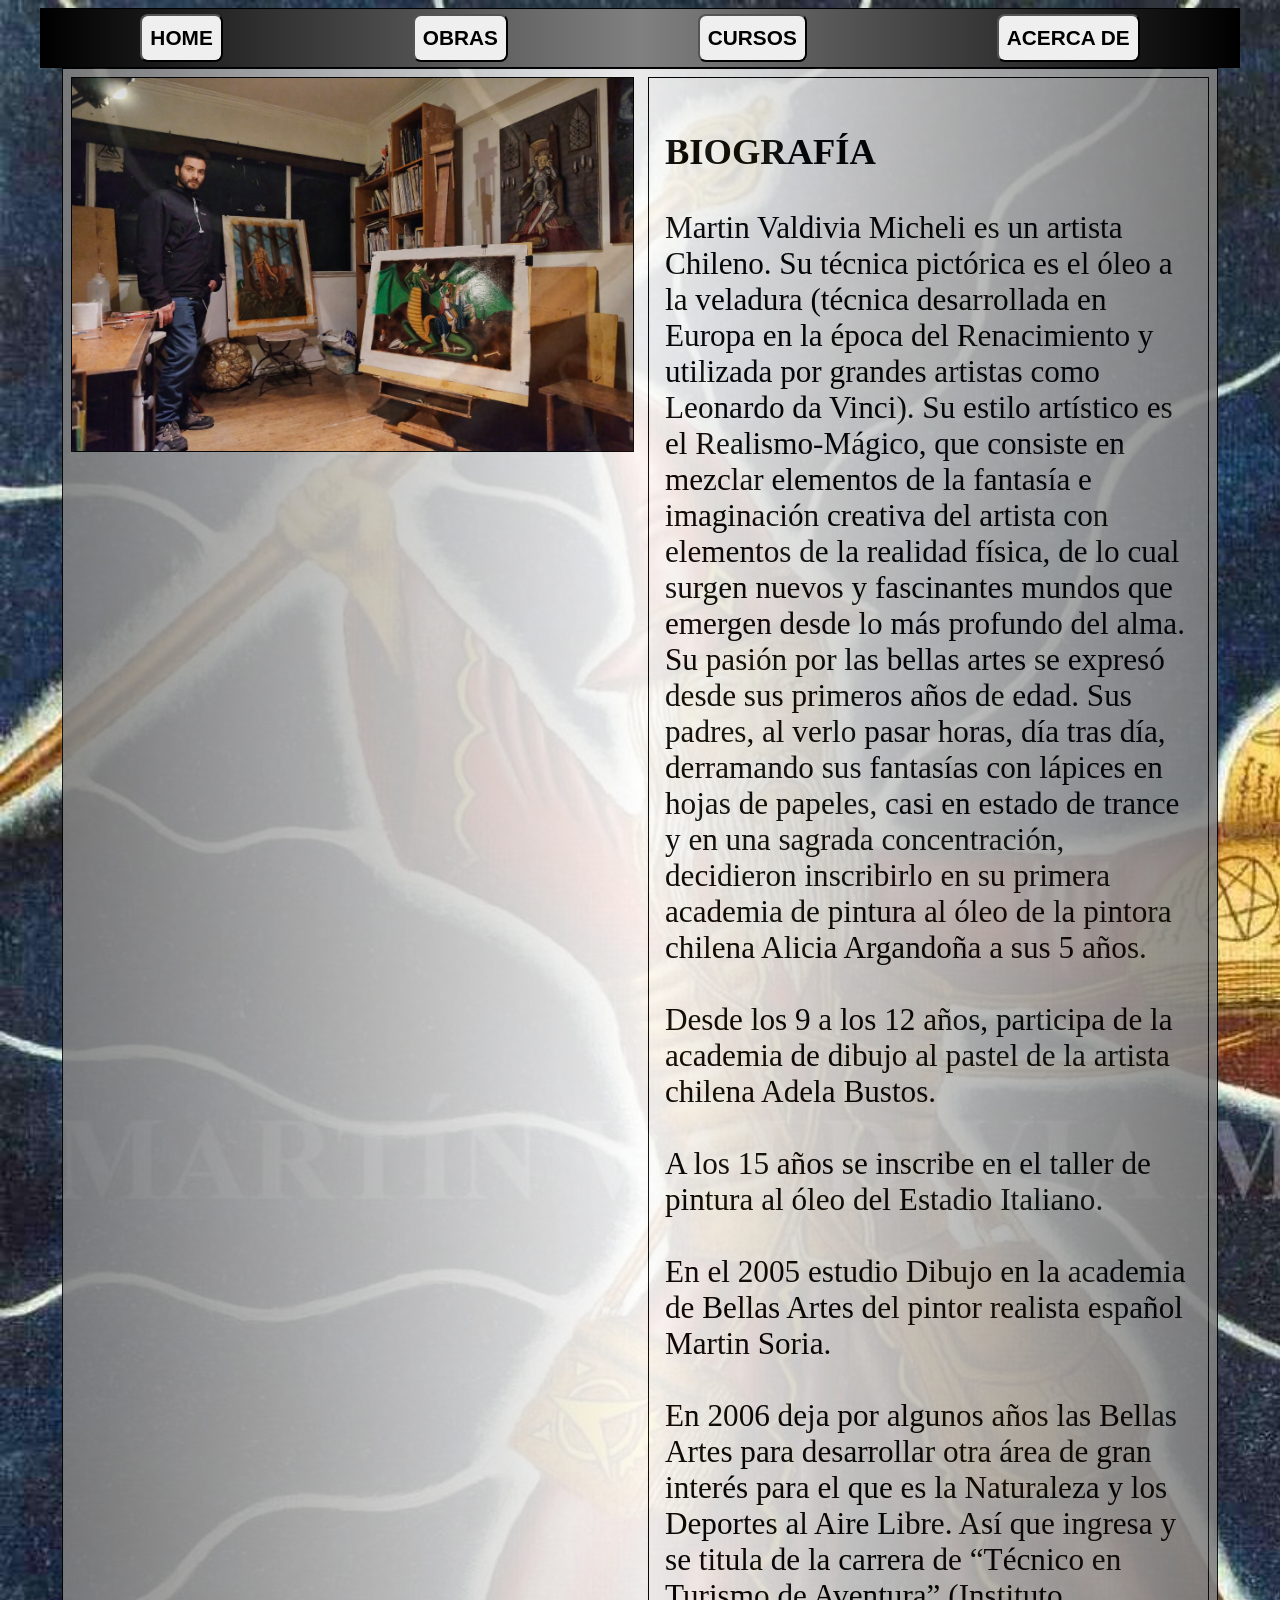
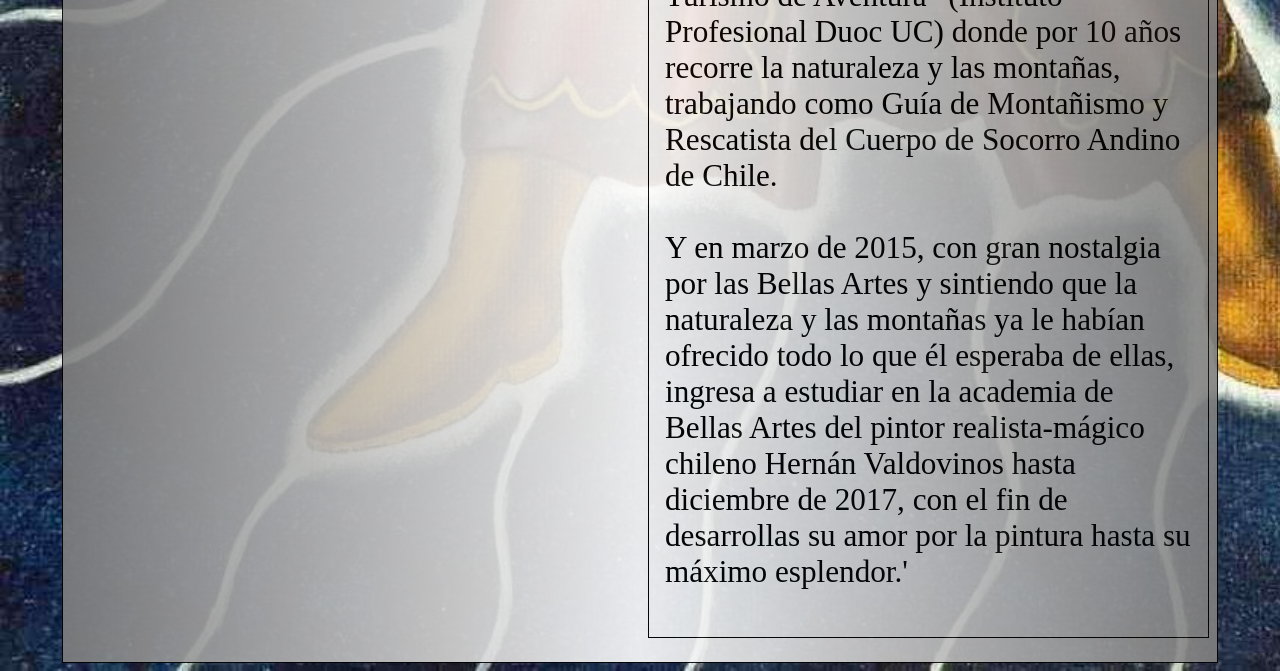
==== biografia.html @ b75041b1 "sitio web en desarrollo  para un artista" ====
<!DOCTYPE html>
<html lang="en">
<head>
    <meta charset="UTF-8">
    <meta name="viewport" content="width=device-width, initial-scale=1.0">
    <title>Bioografia - Galeria Martin Valdivia</title>
    <link rel="stylesheet" href="style.css"/>
    <script src="index.js" type="module" defer></script>
</head>
<body>
<!-- NAVEGACION -->
 <nav>
        <button id="menu-home">HOME</button>
        <ul id="lista-home" class="ul-oculta-home">
         <li> <a href="index.html">HOME</a></li>
        </ul>

        <button id="menu-obras">OBRAS</button>
        <ul id="lista-obras" class="ul-oculta-obras">
         <li> <a href="pinturas.html">PINTURA AL ÓLEO</a> </li>
         <li> <a href="esculturas.html">ESCULTURAS</a> </li>
        </ul>

        <button id="menu-cursos"  >CURSOS</button>
        <ul id="lista-cursos" class="ul-oculta-cursos">
         <li> <a href="biografia.html">CURSOS</a> </li>
        </ul>

        <button id="menu-acerca">ACERCA DE</button>
        <ul id="lista-acerca" class="ul-oculta-acerca">
         <li> <a href="biografia.html">BIOGRAFIA</a> </li>
         <li> <a href="expo.html">EXPOSICIONES</a> </li>
         <li> <a href="videos.html">VIDEOS</a> </li>
         <li> <a href="contact.html">CONTACTO</a></li>
        </ul>
 </nav>
    <!-- BIOGRAFIA -->
    <div id="div-principal">
      <img id="img-bio" src="img/Taller.jpg" alt="Taller de Pintura">
      <div id="div-texto">
      <h3>BIOGRAFÍA</h3><p>Martin Valdivia Micheli es un artista Chileno. Su técnica pictórica es el óleo a la veladura (técnica desarrollada en Europa en la época del Renacimiento y utilizada por grandes artistas como Leonardo da Vinci). Su estilo artístico es el Realismo-Mágico, que consiste en mezclar elementos de la fantasía e imaginación creativa del artista con elementos de la realidad física, de lo cual surgen nuevos y fascinantes mundos que emergen desde lo más profundo del alma. Su pasión por las bellas artes se expresó desde sus primeros años de edad. Sus padres, al verlo pasar horas, día tras día, derramando sus fantasías con lápices en hojas de papeles, casi en estado de trance y en una sagrada concentración, decidieron inscribirlo en su primera academia de pintura al óleo de la pintora chilena Alicia Argandoña a sus 5 años.<br><br>Desde los 9 a los 12 años, participa de la academia de dibujo al pastel de la artista chilena Adela Bustos.<br><br>A los 15 años se inscribe en el taller de pintura al óleo del Estadio Italiano.<br><br>En el 2005 estudio Dibujo en la academia de Bellas Artes del pintor realista español Martin Soria.<br><br>En 2006 deja por algunos años las Bellas Artes para desarrollar otra área de gran interés para el que es la Naturaleza y los Deportes al Aire Libre. Así que ingresa y se titula de la carrera de “Técnico en Turismo de Aventura” (Instituto Profesional Duoc UC) donde por 10 años recorre la naturaleza y las montañas, trabajando como Guía de Montañismo y Rescatista del Cuerpo de Socorro Andino de Chile.<br><br>Y en marzo de 2015, con gran nostalgia por las Bellas Artes y sintiendo que la naturaleza y las montañas ya le habían ofrecido todo lo que él esperaba de ellas, ingresa a estudiar en la academia de Bellas Artes del pintor realista-mágico chileno Hernán Valdovinos hasta diciembre de 2017, con el fin de desarrollas su amor por la pintura hasta su máximo esplendor.'</p>
      </div>
    </div>
</body>
</html>
---- style.css ----
body{
   background: url(./img/background.jpg);
   background-size:cover;
   box-sizing: border-box;
   font-size: calc(0.75rem + 1.5vw);
}

/* NAVEGACION */
nav {
        background: linear-gradient(90deg,black,grey,black);
        display: flex;
        flex-direction: row;
        justify-content:space-around;
        box-sizing: border-box;
        width: 95%; 
        margin: auto;
        padding: 0.3rem;
        border: solid 1px;
      }
button{
    font-size: calc(0.5rem + 1vw);
    font-weight: bold;
    height: 3rem;
    border-radius: 0.5rem;
    padding: 0.5rem;
    cursor: pointer;
}

      /* menu-acerca */
      .ul-oculta-acerca {
        display:none;
      }
      .ul-visible-acerca {
        display:block;
      }
      /* menu-obras */
      .ul-oculta-obras {
        display:none;
      }
      .ul-visible-obras {
        display:block;
        /* text-align: ; */
      }
      /* menu-cursos */
      .ul-oculta-cursos {
        display:none;
      }
      .ul-visible-cursos {
        display:block;
        /* text-align: ; */
      }
      /* menu-home */
      .ul-oculta-home {
        display:none;
      }
      .ul-visible-home {
        display:block;
        /* text-align: ; */
      }

      a{
        text-decoration:dashed;
        color: darkorange;
      }

/* PRESENTACION */
#div-principal {
    display: grid;
    grid-template-columns: repeat(auto-fit, minmax(200px, 1fr)); 
    /* Se ajusta automáticamente a partir de 200px */
    gap: 1rem;
     /* Utiliza "rem" en lugar de porcentaje para una mayor consistencia */
    padding: 0.5rem;
    /* Agrega un poco de espacio alrededor de los elementos */
    width: 90%; 
    height: auto;
    background: linear-gradient(90deg, grey, white,grey);
    border: solid 1px;
    margin: auto;
    opacity: 0.9;
}
#div-texto {
    width: 100%; /* Ocupa todo el ancho del contenedor */
    border: solid 1px;
    margin-bottom: 1rem;
    position: relative;
    padding: 1rem;
    box-sizing: border-box;
    /* display:flex; */
    /* justify-content:center;
    align-items:center; */
}

#div-pinturas {
    width: 100%;
    display: flex;
    flex-wrap: wrap;
    gap: 1rem;
    justify-content: center;
    box-sizing: border-box;
    /* border: solid 2px yellow; */
    /* margin: 1rem; */
}
.div-img-pinturas{
  font-size: calc(0.75rem + 1vw);
  text-align:center;
      border: solid 2px ;
    margin: 0.5rem auto;
    /* padding: 0.5rem; */
    justify-items: center;
    cursor: pointer;
    background: linear-gradient(90deg, grey, white,grey);
}

img {
    width: 100%; 
    height: auto; /* Mantiene la proporción de la imagen */
    border: solid 1px;
}
.img-pinturas-vertical{
  width:20rem;
  height:auto;
  border:solid 1px;
}
.img-pinturas-horizontal{
  width:25rem;
  height:auto;
  border:solid 1px;
}

.img-expo {
  width:40%;
  height:auto;
  border:solid 1px;
}
iframe {
    width: 100%; 
    height: 560px; /* Mantiene la proporción de la imagen */
    border: solid 1px;
}


/* Media Queries para dispositivos pequeños */
@media (max-width: 600px) {
nav {
        display: flex;
        flex-direction: row;
        flex-wrap:wrap;
        justify-content:space-around;
        gap: 0.3rem;
            box-sizing: border-box;
            padding: 0.3rem;
            margin:0;
              border: solid 1px;
      }

   #div-presentacion {
        grid-template-columns: 1fr;
         /* Coloca los elementos en una sola columna en pantallas pequeñas */
         gap: 0.5rem;
    } 
    
iframe {
    width: 100%; 
    height: 315px; /* Mantiene la proporción de la imagen */
    border: solid 1px;
}
}
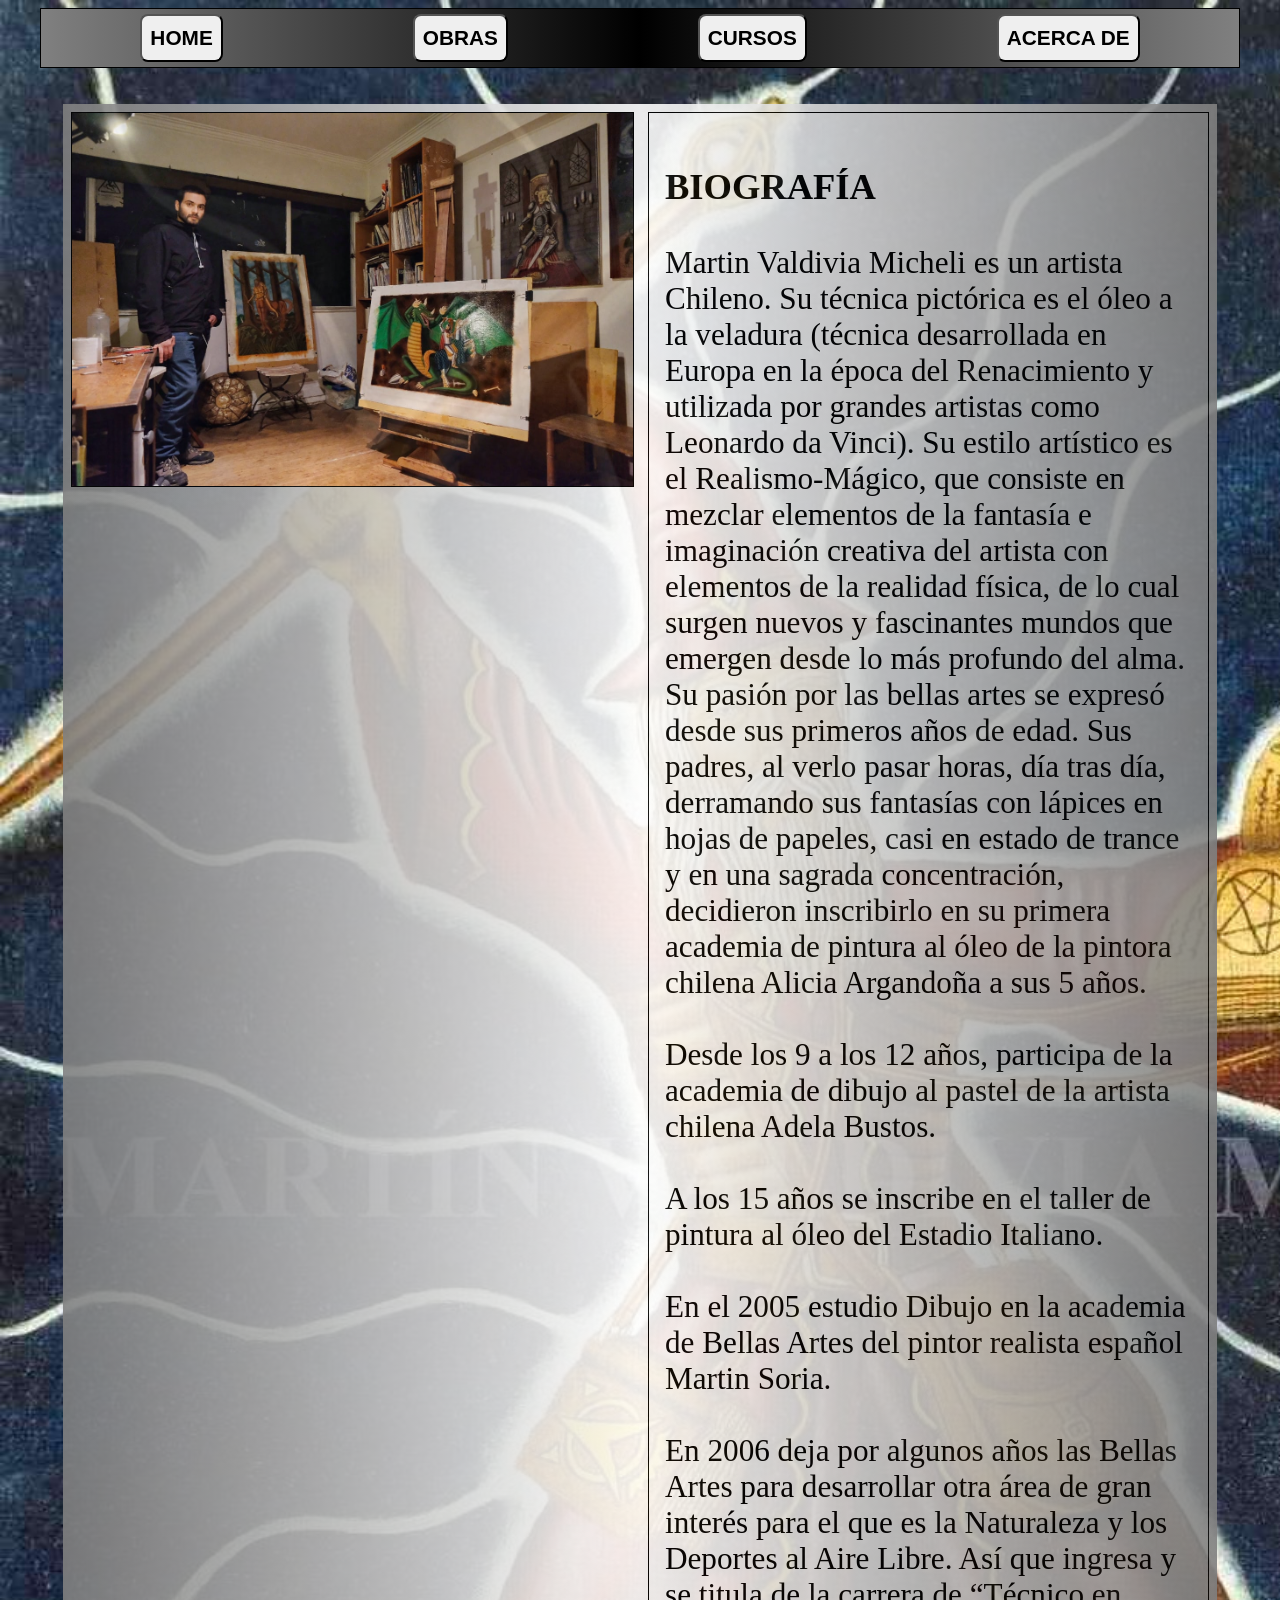
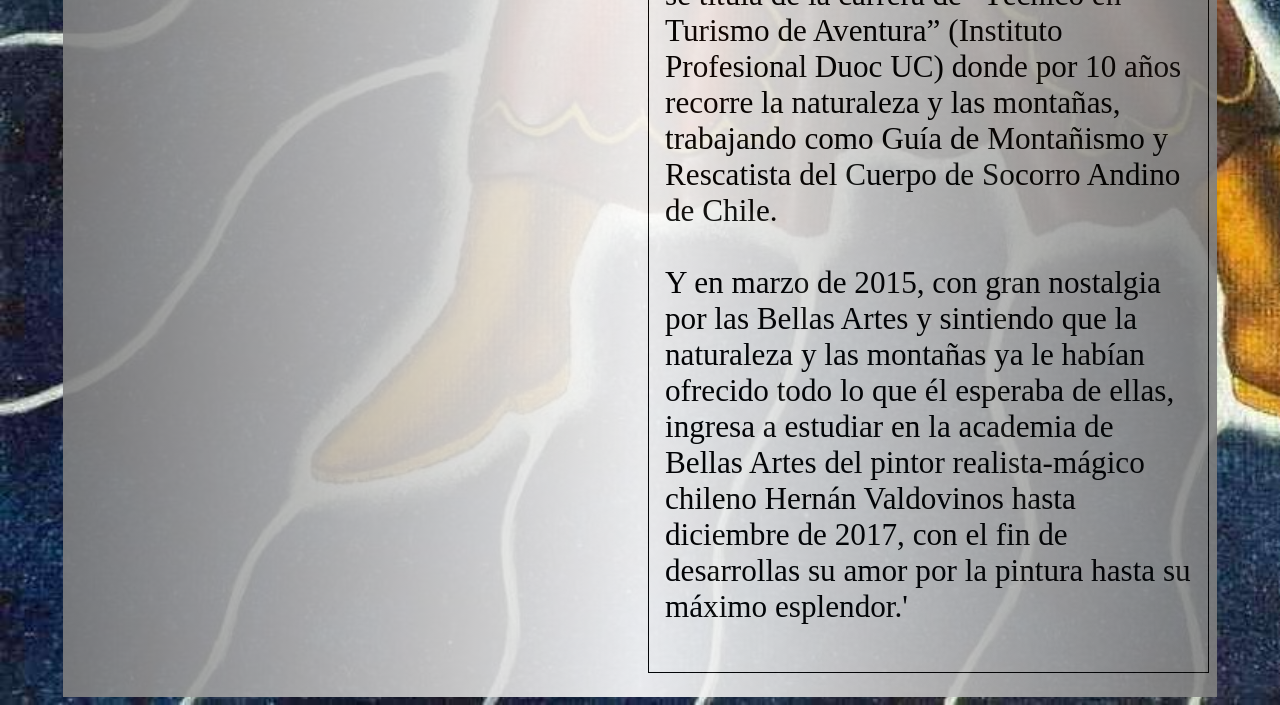
==== commit 8058ad18: "continua el desarrollo de sitio web" ====
--- a/biografia.html
+++ b/biografia.html
@@ -12,28 +12,29 @@
  <nav>
         <button id="menu-home">HOME</button>
         <ul id="lista-home" class="ul-oculta-home">
-         <li> <a href="index.html">HOME</a></li>
+         <li> <a href="index.html"><b>HOME</b></a></li>
         </ul>
 
         <button id="menu-obras">OBRAS</button>
         <ul id="lista-obras" class="ul-oculta-obras">
-         <li> <a href="pinturas.html">PINTURA AL ÓLEO</a> </li>
-         <li> <a href="esculturas.html">ESCULTURAS</a> </li>
+         <li> <a href="pinturas.html"> <b>PINTURA AL ÓLEO</b> </a> </li>
+         <li> <a href="esculturas.html"> <b>ESCULTURAS</b> </a> </li>
         </ul>
 
         <button id="menu-cursos"  >CURSOS</button>
         <ul id="lista-cursos" class="ul-oculta-cursos">
-         <li> <a href="biografia.html">CURSOS</a> </li>
+         <li> <a href="cursos.html"> <b>CURSOS</b> </a> </li>
         </ul>
 
         <button id="menu-acerca">ACERCA DE</button>
         <ul id="lista-acerca" class="ul-oculta-acerca">
-         <li> <a href="biografia.html">BIOGRAFIA</a> </li>
-         <li> <a href="expo.html">EXPOSICIONES</a> </li>
-         <li> <a href="videos.html">VIDEOS</a> </li>
-         <li> <a href="contact.html">CONTACTO</a></li>
+         <li> <a href="biografia.html"> <b>BIOGRAFIA</b> </a> </li>
+         <li> <a href="expo.html"> <b>EXPOSICIONES</b> </a> </li>
+         <li> <a href="videos.html"> <b>VIDEOS</b> </a> </li>
+         <li> <a href="contact.html"> <b>CONTACTO</b> </a></li>
         </ul>
  </nav>
+ <br>
     <!-- BIOGRAFIA -->
     <div id="div-principal">
       <img id="img-bio" src="img/Taller.jpg" alt="Taller de Pintura">
--- a/style.css
+++ b/style.css
@@ -7,7 +7,7 @@
 
 /* NAVEGACION */
 nav {
-        background: linear-gradient(90deg,black,grey,black);
+        background: linear-gradient(90deg,grey,black,grey);
         display: flex;
         flex-direction: row;
         justify-content:space-around;
@@ -75,7 +75,7 @@
     width: 90%; 
     height: auto;
     background: linear-gradient(90deg, grey, white,grey);
-    border: solid 1px;
+    /* border: solid 1px; */
     margin: auto;
     opacity: 0.9;
 }
@@ -86,11 +86,15 @@
     position: relative;
     padding: 1rem;
     box-sizing: border-box;
-    /* display:flex; */
-    /* justify-content:center;
-    align-items:center; */
 }
-
+#div-titulos {
+  /* background: linear-gradient(90deg, grey, white,grey); */
+  background: linear-gradient(90deg,black,rgb(34, 32, 32),grey);
+  color: darkorange;
+  margin: 0%;
+  text-align:center;
+  opacity:0.9;
+}
 #div-pinturas {
     width: 100%;
     display: flex;
@@ -98,8 +102,6 @@
     gap: 1rem;
     justify-content: center;
     box-sizing: border-box;
-    /* border: solid 2px yellow; */
-    /* margin: 1rem; */
 }
 .div-img-pinturas{
   font-size: calc(0.75rem + 1vw);
@@ -118,18 +120,18 @@
     border: solid 1px;
 }
 .img-pinturas-vertical{
-  width:20rem;
+  width:19rem;
   height:auto;
   border:solid 1px;
 }
 .img-pinturas-horizontal{
-  width:25rem;
+  width:22rem;
   height:auto;
   border:solid 1px;
 }
 
 .img-expo {
-  width:40%;
+  width:50%;
   height:auto;
   border:solid 1px;
 }
